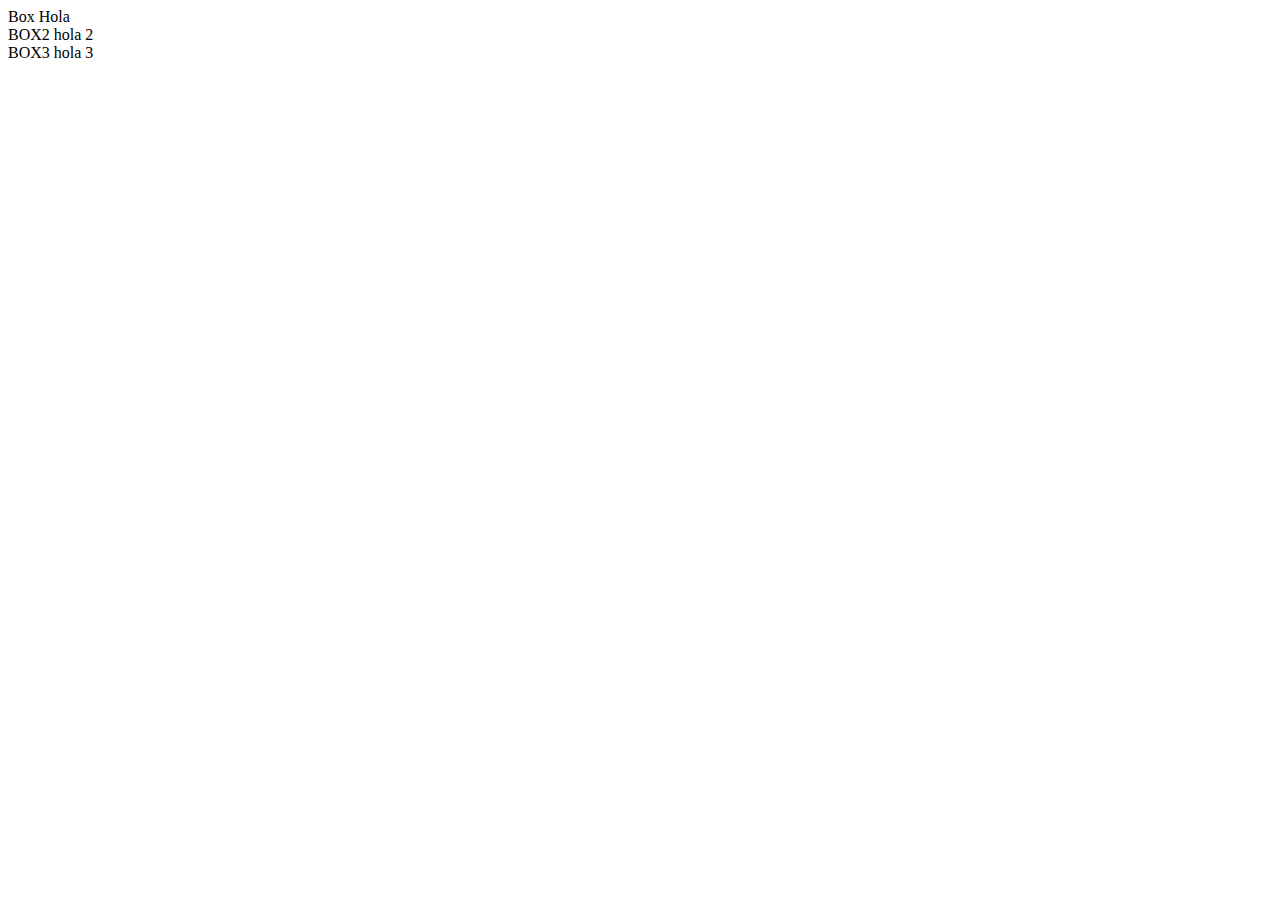
==== index.html @ 325c7df4 "initial" ====
<!DOCTYPE html>
<html lang="es">
  <head>
    <meta charset="UTF-8" />
    <meta http-equiv="X-UA-Compatible" content="IE=edge" />
    <meta name="viewport" content="width=device-width, initial-scale=1.0" />
    <link rel="stylesheet" href="style.css" />
    <title>Fundamentos de CSS</title>
  </head>
  <body>
    <div class="container">    
      <div class="box">Box Hola</div>
      <div class="box2">BOX2 hola 2</div>
      <div class="box3">BOX3 hola 3</div>
  </div>
  </body>
</html>
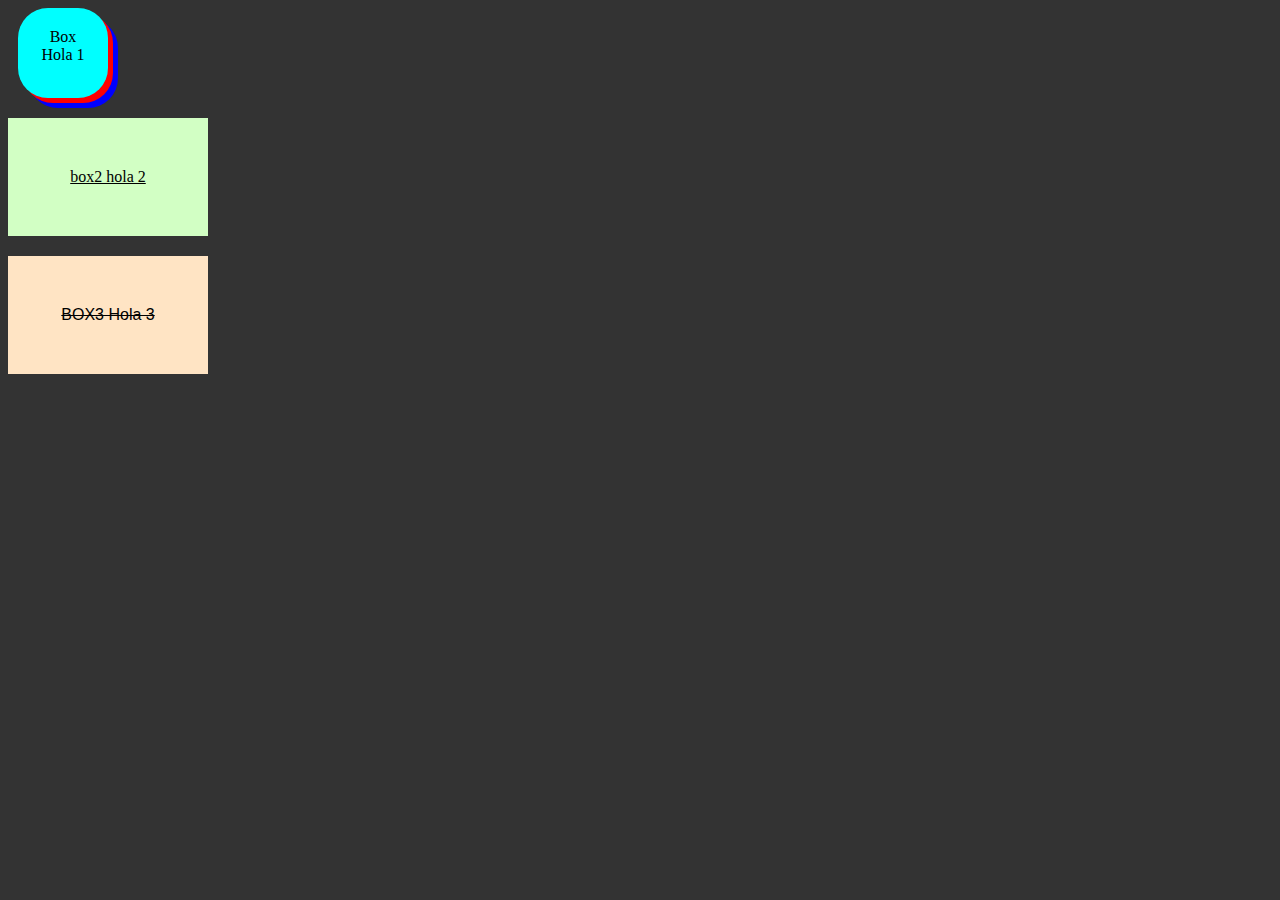
==== commit c206c6ab: "Agregar css" ====
--- a/index.html
+++ b/index.html
@@ -4,12 +4,12 @@
     <meta charset="UTF-8" />
     <meta http-equiv="X-UA-Compatible" content="IE=edge" />
     <meta name="viewport" content="width=device-width, initial-scale=1.0" />
-    <link rel="stylesheet" href="style.css" />
+    <link rel="stylesheet" href="css/style.css" />
     <title>Fundamentos de CSS</title>
   </head>
   <body>
     <div class="container">    
-      <div class="box">Box Hola</div>
+      <div class="box">Box Hola 1</div>
       <div class="box2">BOX2 hola 2</div>
       <div class="box3">BOX3 hola 3</div>
   </div>
--- a/css/style.css
+++ b/css/style.css
@@ -0,0 +1,48 @@
+body{
+    background-color: #333;
+}
+
+.box{
+    width: 50px;
+    height: 50px;
+    text-align: center;
+    background-color: aqua;
+    margin-left: 10px;
+    margin-right: auto;
+    padding: 20px 20px 20px 20px;
+    border-radius: 30px;
+    /* box-shadow: 5px 5px 10px lightcoral; */
+    /* box-shadow: 5px 5px 10px 20px; */
+    /* box-shadow: inset 5px 0 10px 0 #fff; */
+    box-shadow: 5px 5px red, 10px 10px blue;
+}
+
+.box2{
+    background-color: rgb(210, 255, 196);
+    text-align: center;
+    width: 100px;
+    margin-top: 20px;
+    padding: 50px 50px 50px 50px;
+    position: relative;
+    /* left: 100px; */
+    /* top: 100px;  */
+    font-family: serif;
+    text-transform: lowercase;
+    text-decoration: underline;
+}
+
+.box3{
+    background-color: bisque;
+    text-align: center;
+    width: 100px;
+    margin-top: 20px;
+    padding: 50px 50px 50px 50px;
+    top: 100px;
+    font-family: sans-serif;
+    text-transform: capitalize;
+    text-decoration: line-through;
+}
+
+/* .container{
+    display: flex;
+} */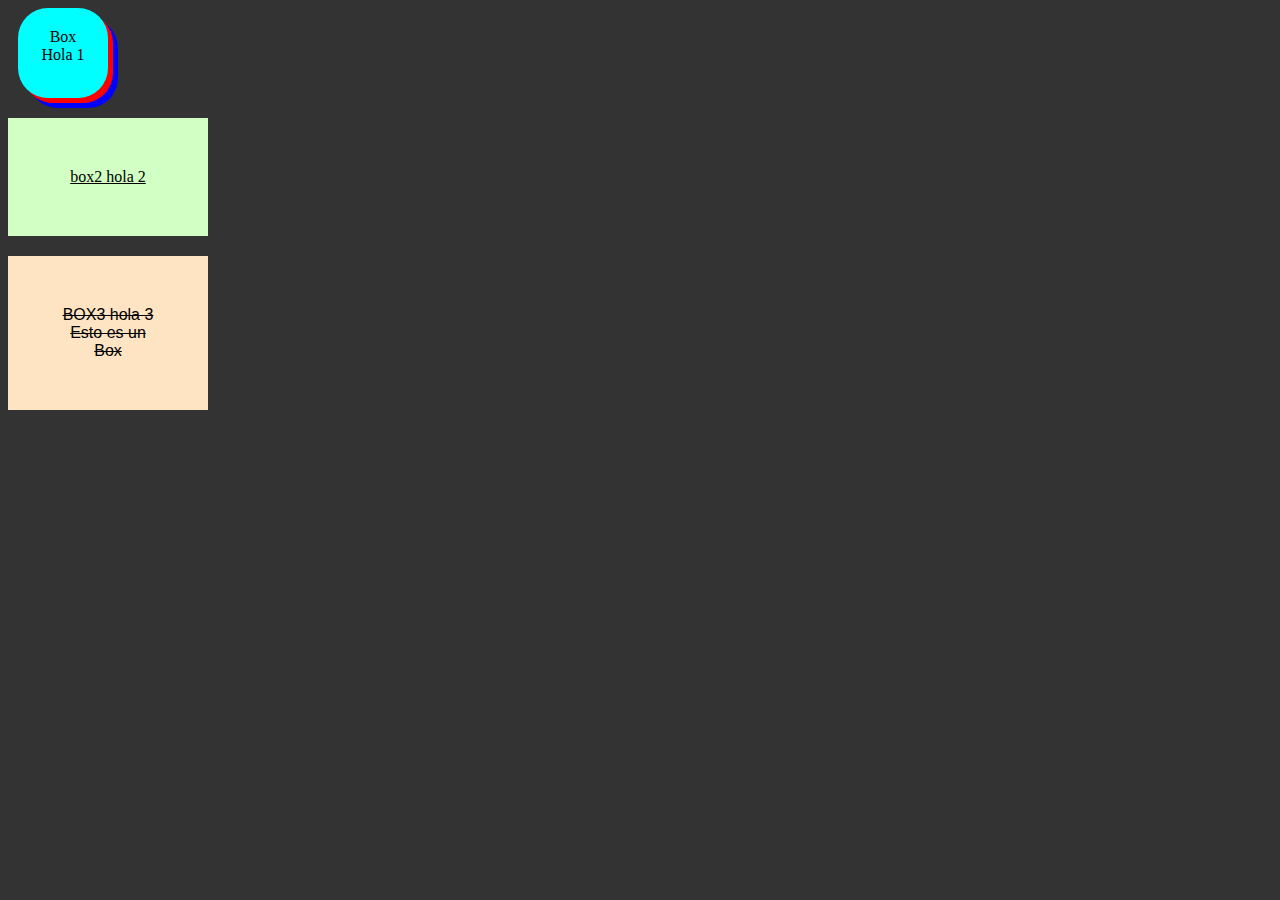
==== commit 6891e6be: "Agregar texto a box 3" ====
--- a/index.html
+++ b/index.html
@@ -11,7 +11,7 @@
     <div class="container">    
       <div class="box">Box Hola 1</div>
       <div class="box2">BOX2 hola 2</div>
-      <div class="box3">BOX3 hola 3</div>
+      <div class="box3">BOX3 hola 3 Esto es un Box</div>
   </div>
   </body>
 </html>--- a/css/style.css
+++ b/css/style.css
@@ -39,7 +39,7 @@
     padding: 50px 50px 50px 50px;
     top: 100px;
     font-family: sans-serif;
-    text-transform: capitalize;
+    /* text-transform: capitalize; */
     text-decoration: line-through;
 }
 
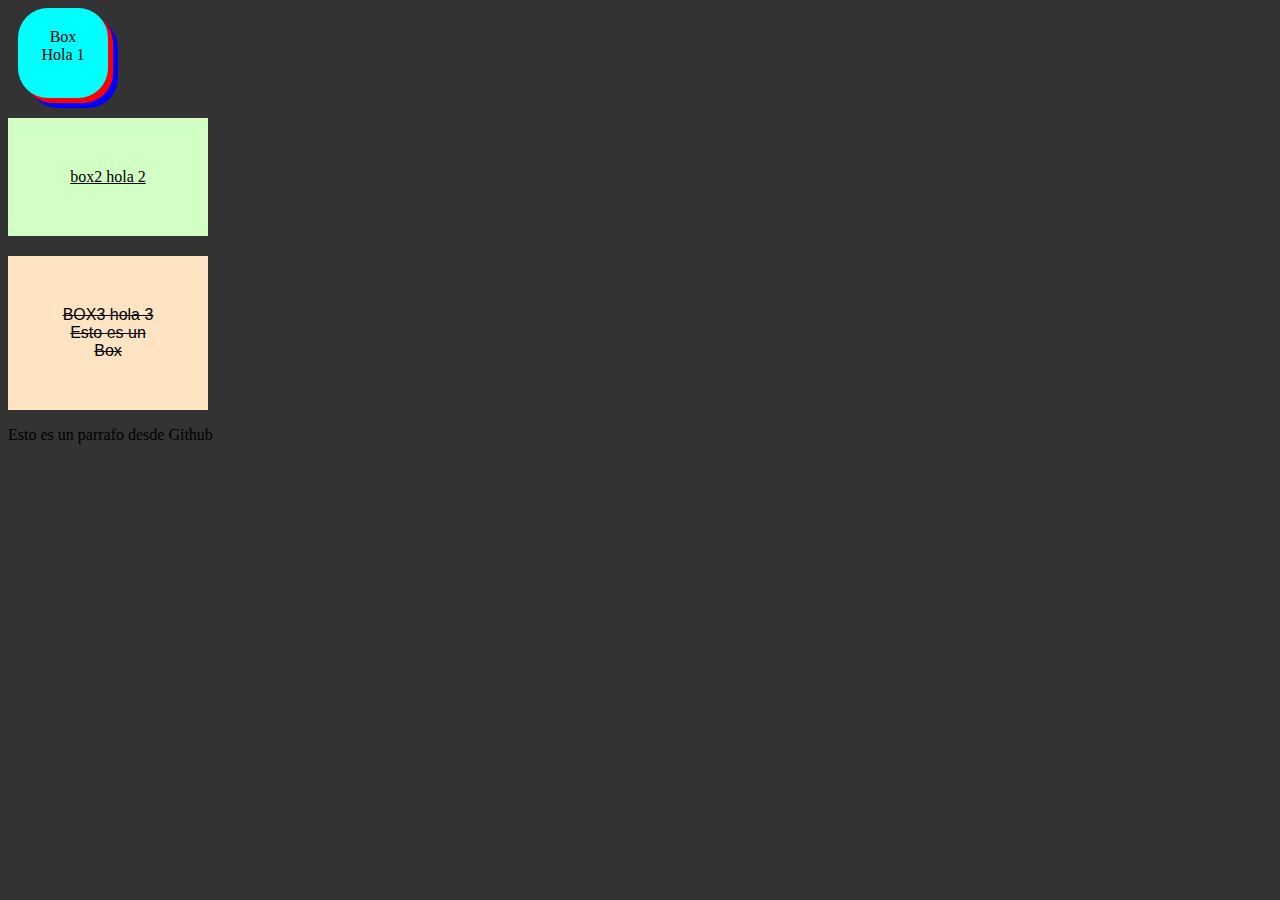
==== commit c0ce86d0: "Update index.html" ====
--- a/index.html
+++ b/index.html
@@ -12,6 +12,7 @@
       <div class="box">Box Hola 1</div>
       <div class="box2">BOX2 hola 2</div>
       <div class="box3">BOX3 hola 3 Esto es un Box</div>
+      <p>Esto es un parrafo desde Github</p>
   </div>
   </body>
-</html>+</html>
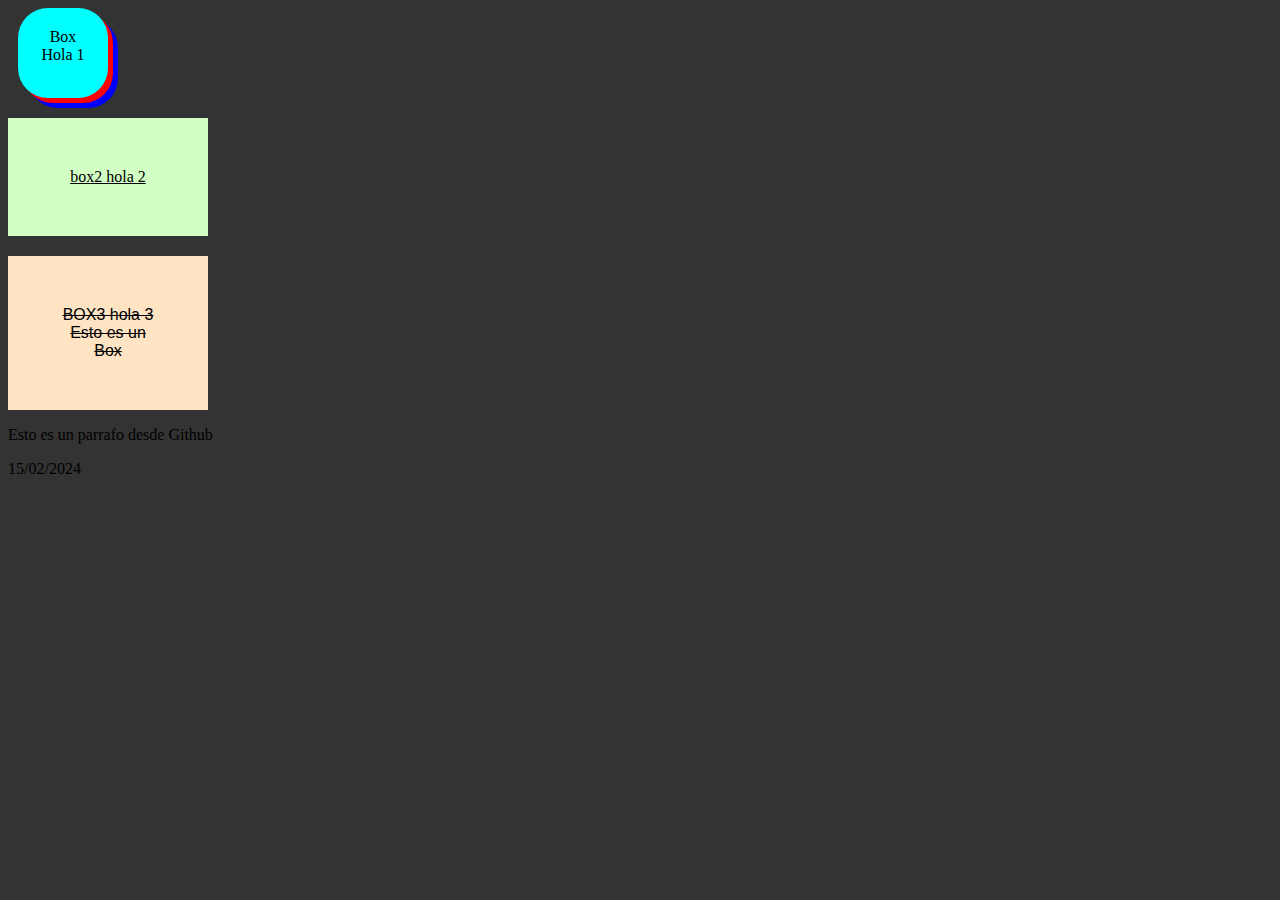
==== commit 464c5ccb: "actualizacion parrafo2" ====
--- a/index.html
+++ b/index.html
@@ -13,6 +13,7 @@
       <div class="box2">BOX2 hola 2</div>
       <div class="box3">BOX3 hola 3 Esto es un Box</div>
       <p>Esto es un parrafo desde Github</p>
+      <p>15/02/2024</p>
   </div>
   </body>
 </html>
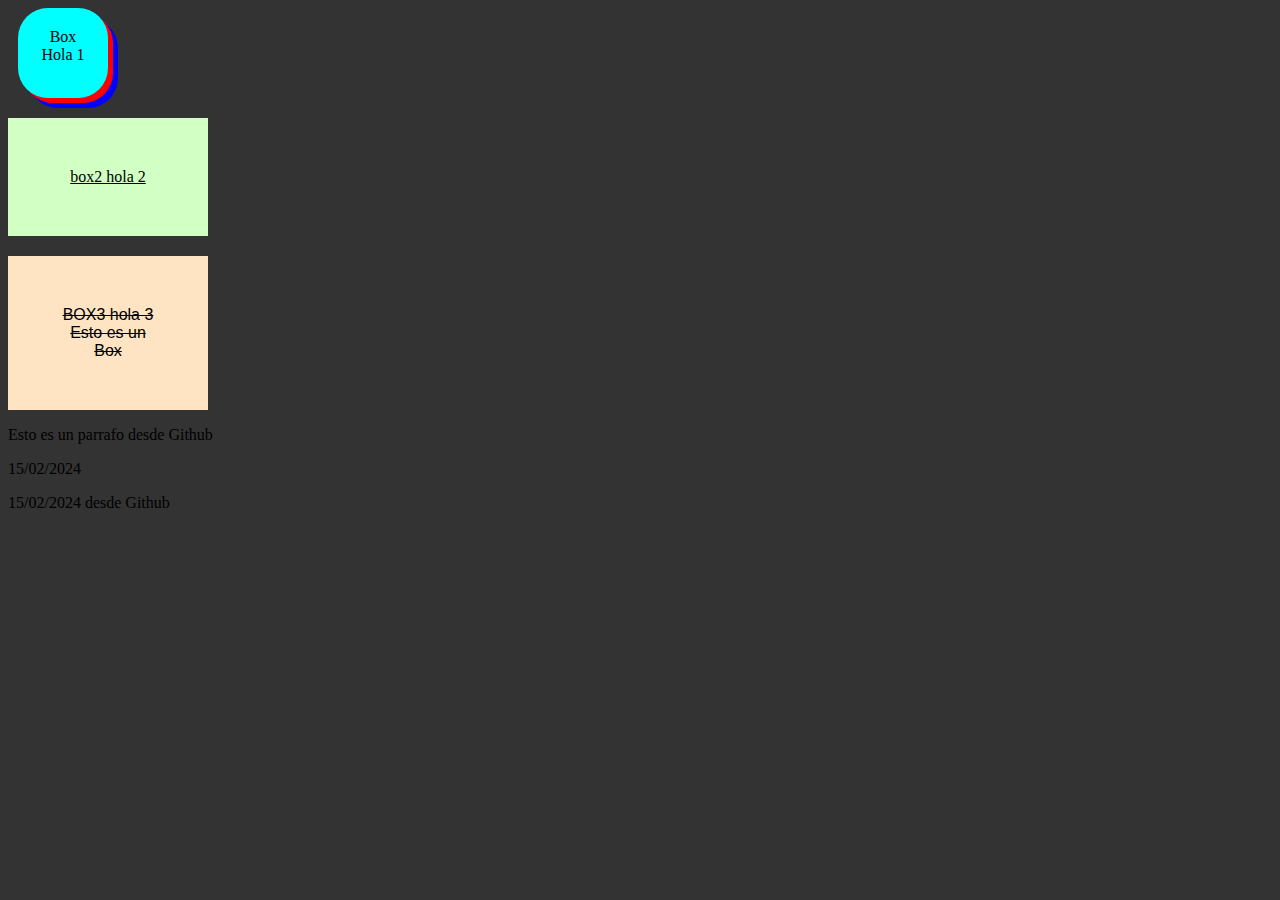
==== commit f6562c02: "Update index.html" ====
--- a/index.html
+++ b/index.html
@@ -14,6 +14,7 @@
       <div class="box3">BOX3 hola 3 Esto es un Box</div>
       <p>Esto es un parrafo desde Github</p>
       <p>15/02/2024</p>
+      <p>15/02/2024 desde Github</p>
   </div>
   </body>
 </html>
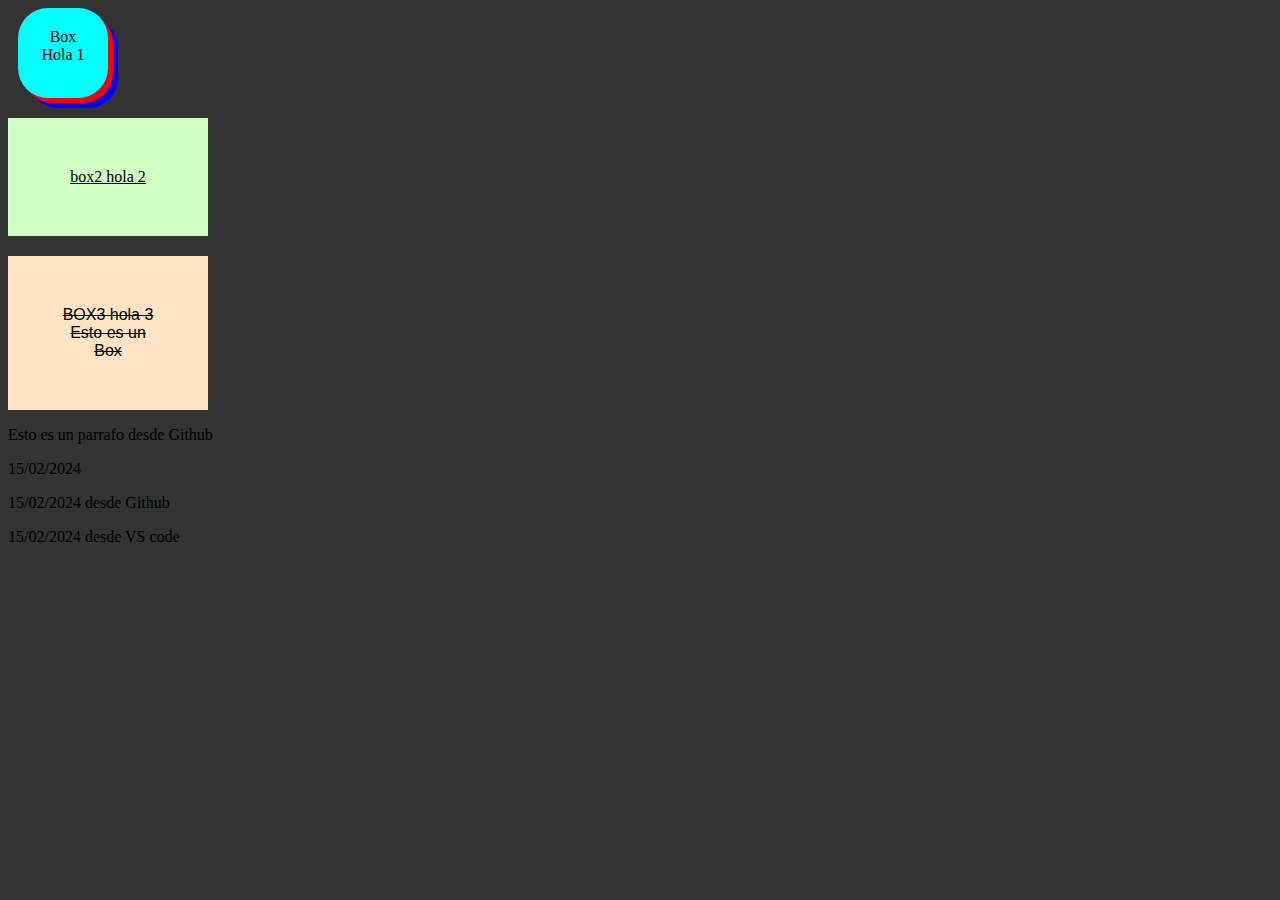
==== commit 9179aee7: "Segundo parrado desde VSCode" ====
--- a/index.html
+++ b/index.html
@@ -15,6 +15,7 @@
       <p>Esto es un parrafo desde Github</p>
       <p>15/02/2024</p>
       <p>15/02/2024 desde Github</p>
+      <p>15/02/2024 desde VS code</p>
   </div>
   </body>
 </html>
